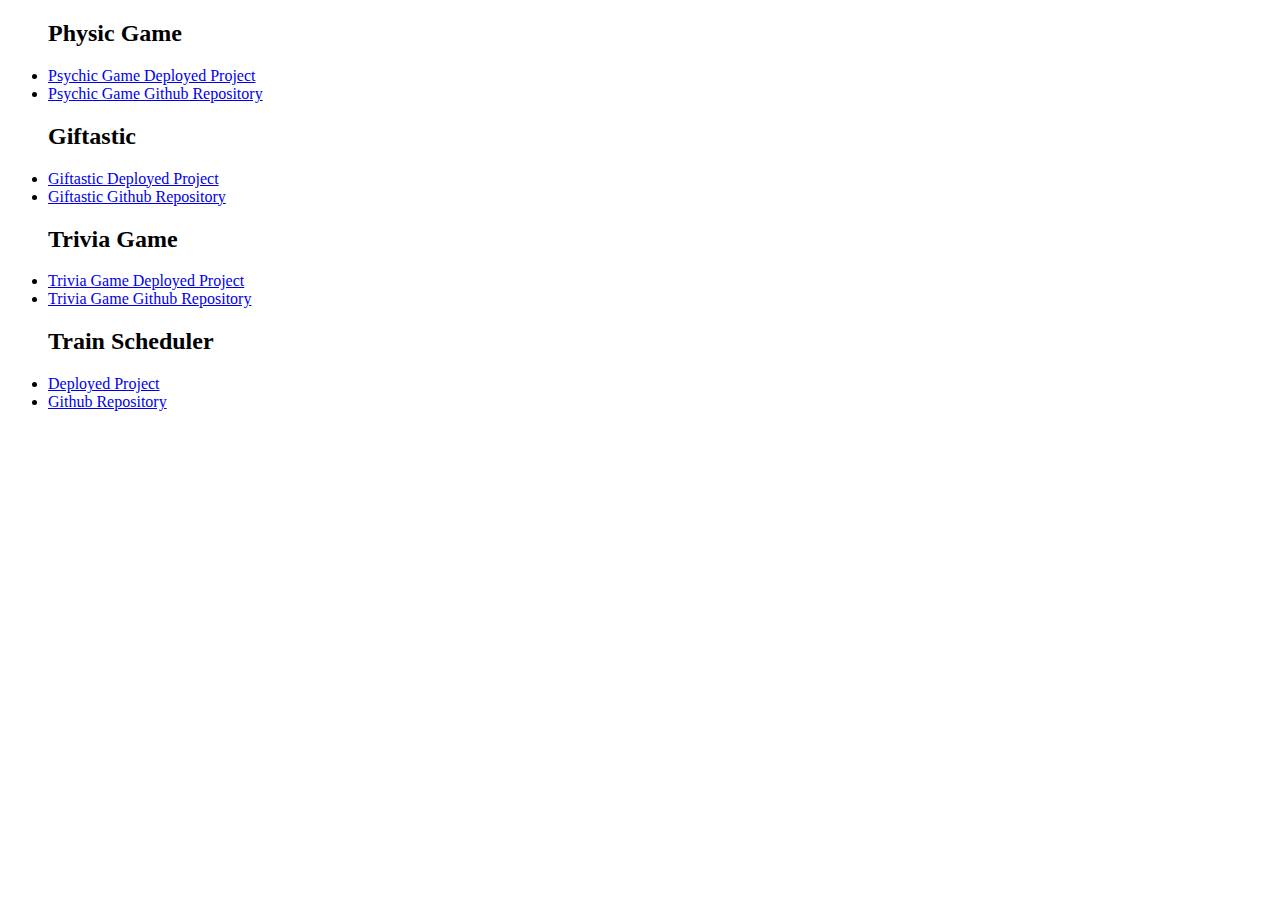
==== deployed.html @ 865d8b0c "added project links tab to profile to display github repos and deployed links for audience" ====
<!DOCTYPE html>
<html lang="en">

<head>
    <meta charset="UTF-8">
    <meta name="viewport" content="width=device-width, initial-scale=1.0">
    <meta http-equiv="X-UA-Compatible" content="ie=edge">
    <title> <B> DEPLOYED PROJECT AND REPO LINKS </B> </title>
</head>

<body>

    <ul>

        <h2> Physic Game </h2>

        <li>
            <a href="https://tcoleman1.github.io/Psychic-Game/"> Psychic Game Deployed Project </a>
        </li>
        <li>

        <a href="https://github.com/tcoleman1/Psychic-Game"> Psychic Game Github Repository</a>
        </li>
    </ul>


    <ul>

        <h2> Giftastic </h2>

        <li>
            <a href="https://tcoleman1.github.io/GifTastic/"> Giftastic Deployed Project </a>
        </li>
        <li>
            <a href="https://github.com/tcoleman1/GifTastic"> Giftastic Github Repository</a>
        </li>
    </ul>


    <ul>

        <h2> Trivia Game </h2>

        <li>
            <a href="https://tcoleman1.github.io/TriviaGame/"> Trivia Game Deployed Project </a>

        </li>
        <li>
            <a href="https://github.com/tcoleman1/TriviaGame"> Trivia Game Github Repository</a>
        </li>
    </ul>

    <ul>

        <h2> Train Scheduler </h2>

        <li>
            <a href="https://tcoleman1.github.io/Psychic-Game/"> Deployed Project </a>

        </li>
        <li>
            <a href="https://github.com/tcoleman1/Psychic-Game"> Github Repository</a>
        </li>
    </ul>

</body>

</html>
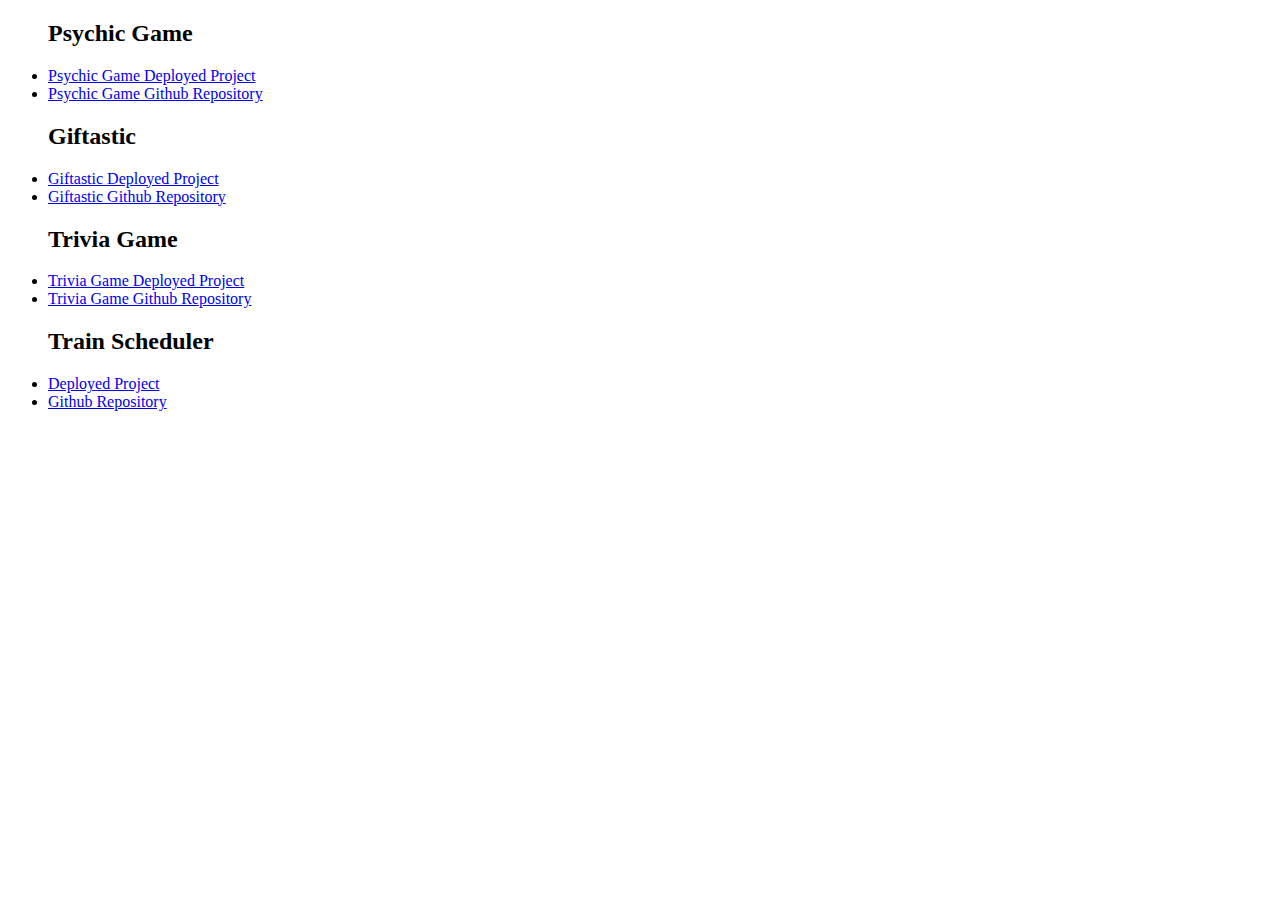
==== commit 65f00498: "resume showing, edited spelling and checked that portfolio is mobile responsive" ====
--- a/deployed.html
+++ b/deployed.html
@@ -12,7 +12,7 @@
 
     <ul>
 
-        <h2> Physic Game </h2>
+        <h2> Psychic Game </h2>
 
         <li>
             <a href="https://tcoleman1.github.io/Psychic-Game/"> Psychic Game Deployed Project </a>
